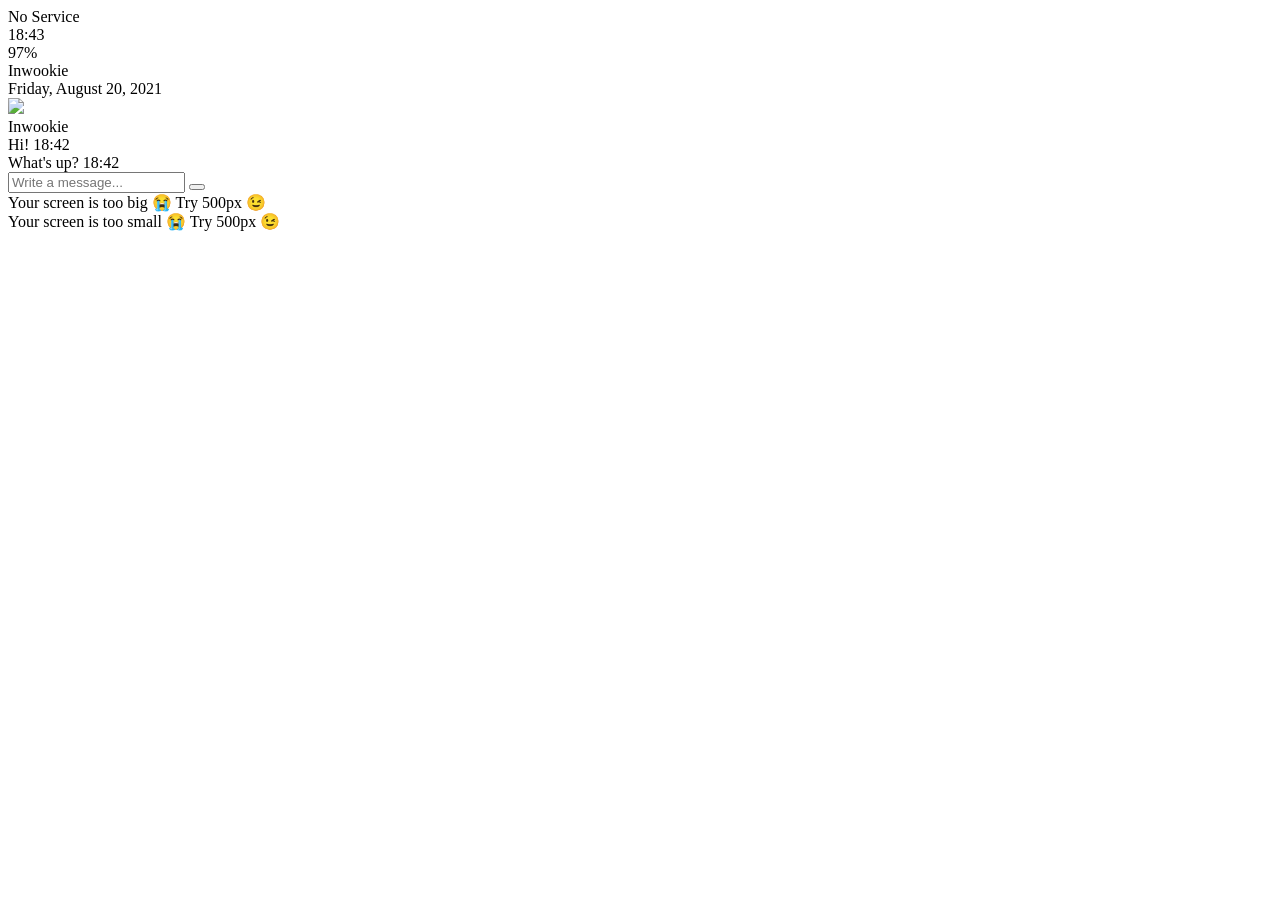
==== chat.html @ 4847b561 "Merge branch 'main' into gh-pages" ====
<!-- Seventh page of the Kokoa Clone  -->
<!-- 09.png of the screenshots -->
<!DOCTYPE html>
<html lang="en">
  <head>
    <!-- Linking with css file and a short cut is link:css -->
    <link rel="stylesheet" href="css/styles.css" />
    <meta charset="UTF-8" />
    <meta http-equiv="X-UA-Compatible" content="IE=edge" />
    <meta name="viewport" content="width=device-width, initial-scale=1.0" />
    <title>Chat with Inwookie - to Kokoa Clone</title>
  </head>
  <body id="chat-screen">
    <!-- This creates a statusbar including servive satus, wifi signal, time, etc. -->
    <div class="status-bar">
      <div class="status-bar__column">
        <span>No Service</span>
        <i class="fas fa-wifi"></i>
      </div>
      <div class="status-bar__column">
        <span>18:43</span>
      </div>
      <div class="status-bar__column">
        <i class="fas fa-unlock-alt fa-xs"></i>
        <span>97%</span>
        <i class="fas fa-battery-full fa-lg"></i>
      </div>
    </div>

    <header class="alt-header">
      <div class="alt-header__column">
        <a href="chats.html"
          ><i class="fas fa-angle-left fa-2x"></i
        ></a>
      </div>
      <div class="alt-header__column">
        <div class="alt-header__title">Inwookie</div>
      </div>
      <div class="alt-header__column">
        <span><i class="fas fa-search fa-lg"></i></span>
        <span
          ><i class="fas fa-bars fa-lg alt-header__column-icon-last"></i
        ></span>
      </div>
    </header>

    <main class="main-screen main-chat">
      <div class="chat__timestamp">Friday, August 20, 2021</div>
      <div class="message-row">
        <img src="Photos/inwookie.JPG" />
        <div class="message-row__content">
          <span class="message__author">Inwookie</span>
          <div class="message__info">
            <span class="message__bubble">Hi!</span>
            <span class="message__time">18:42</span>
          </div>
        </div>
      </div>

      <div class="message-row message-row--own">
          <div class="message__info">
            <span class="message__bubble">What's up?</span>
            <span class="message__time">18:42</span>
          </div>
        </div>
      </div>
    </main>

    <form class="reply">
        <div class="reply__column">
            <i class="far fa-plus-square fa-2x"></i>
        </div>
        <div class="reply__column">
            <input type="text" placeholder="Write a message..."/>
            <i class="far fa-smile-wink fa-2x"></i>
            <button><i class="fas fa-arrow-up fa-lg"></i></button>
        </div>
    </form>

    <div id="no-mobile">
      <span>Your screen is too big 😭 Try 500px 😉</span>
    </div>
    <div id="no-mobile-small">
      <span>Your screen is too small 😭 Try 500px 😉</span>
    </div>

    <!-- This is needed as it is a key to using icons from fontawesome.com -->
    <script
      src="https://kit.fontawesome.com/6478f529f2.js"
      crossorigin="anonymous"
    ></script>
  </body>
</html>
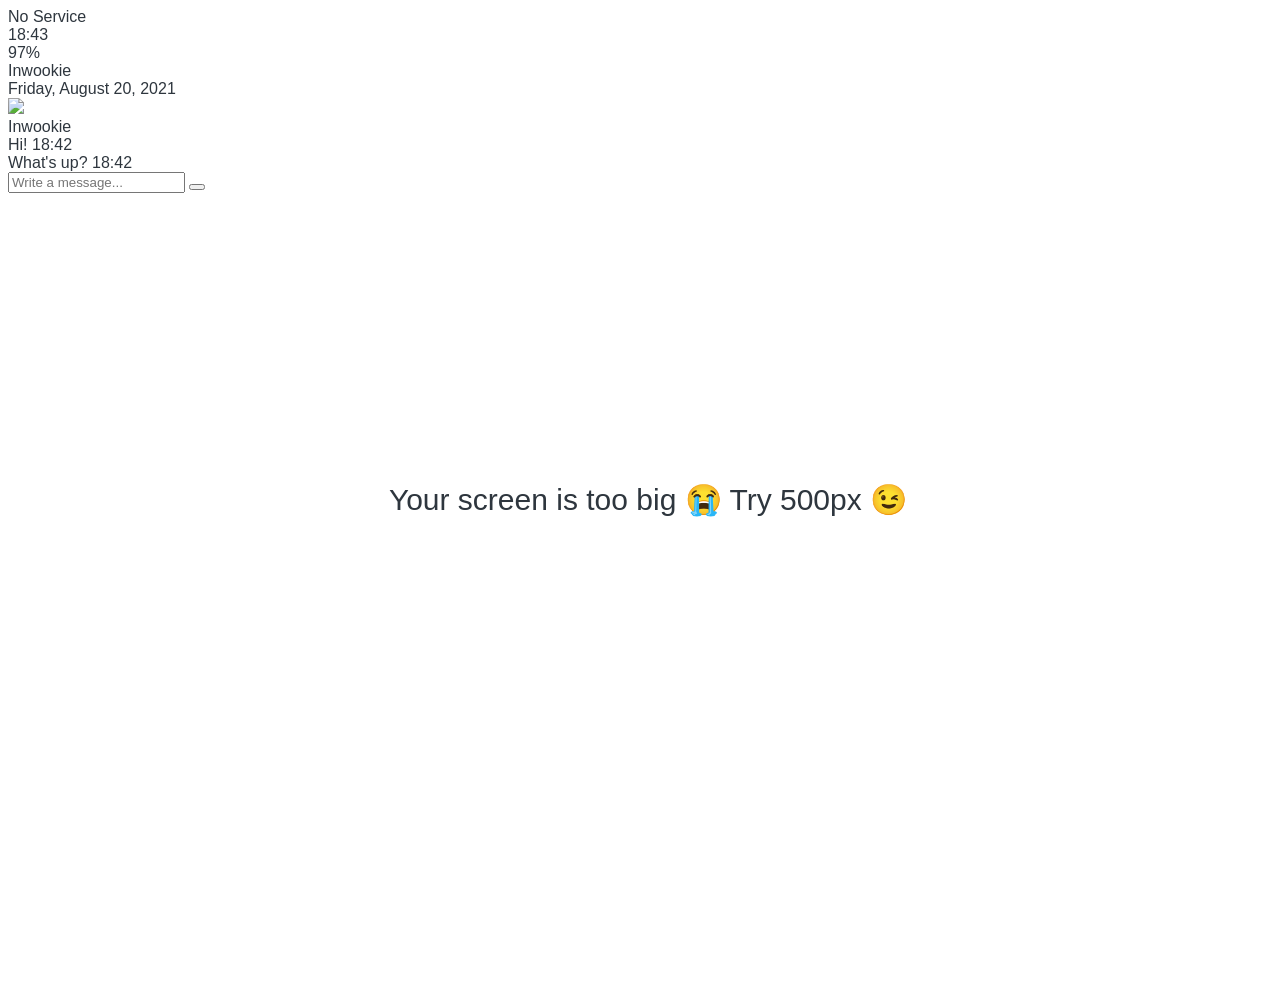
==== commit 541135e1: "Merge branch 'main' into gh-pages" ====
--- a/chat.html
+++ b/chat.html
@@ -80,9 +80,9 @@
     <div id="no-mobile">
       <span>Your screen is too big 😭 Try 500px 😉</span>
     </div>
-    <div id="no-mobile-small">
+    <!-- <div id="no-mobile-small">
       <span>Your screen is too small 😭 Try 500px 😉</span>
-    </div>
+    </div> -->
 
     <!-- This is needed as it is a key to using icons from fontawesome.com -->
     <script
--- a/css/styles.css
+++ b/css/styles.css
@@ -0,0 +1,32 @@
+/* This changes font as I selected  */
+@import "reset.css";
+@import "variables.css";
+
+/* Import Components  */
+@import "components/status-bar.css";
+@import "components/nav-bar.css";
+@import "components/screen-header.css";
+@import "components/user-component.css";
+@import "components/badge.css";
+@import "components/icon-row.css";
+@import "components/alt-screen-headear.css";
+@import "components/no-mobile.css";
+
+/* Import Screens */
+@import "screens/login.css";
+@import "screens/friends.css";
+@import "screens/find.css";
+@import "screens/more.css";
+@import "screens/settings.css";
+@import "screens/chat.css";
+
+body {
+  color: #2e363e;
+  font-family: -apple-system, BlinkMacSystemFont, "Segoe UI", Roboto, Oxygen,
+    Ubuntu, Cantarell, "Open Sans", "Helvetica Neue", sans-serif;
+  /* height: 107vh; */
+}
+
+.main-screen {
+  padding: 0px var(--horizontal-space);
+}
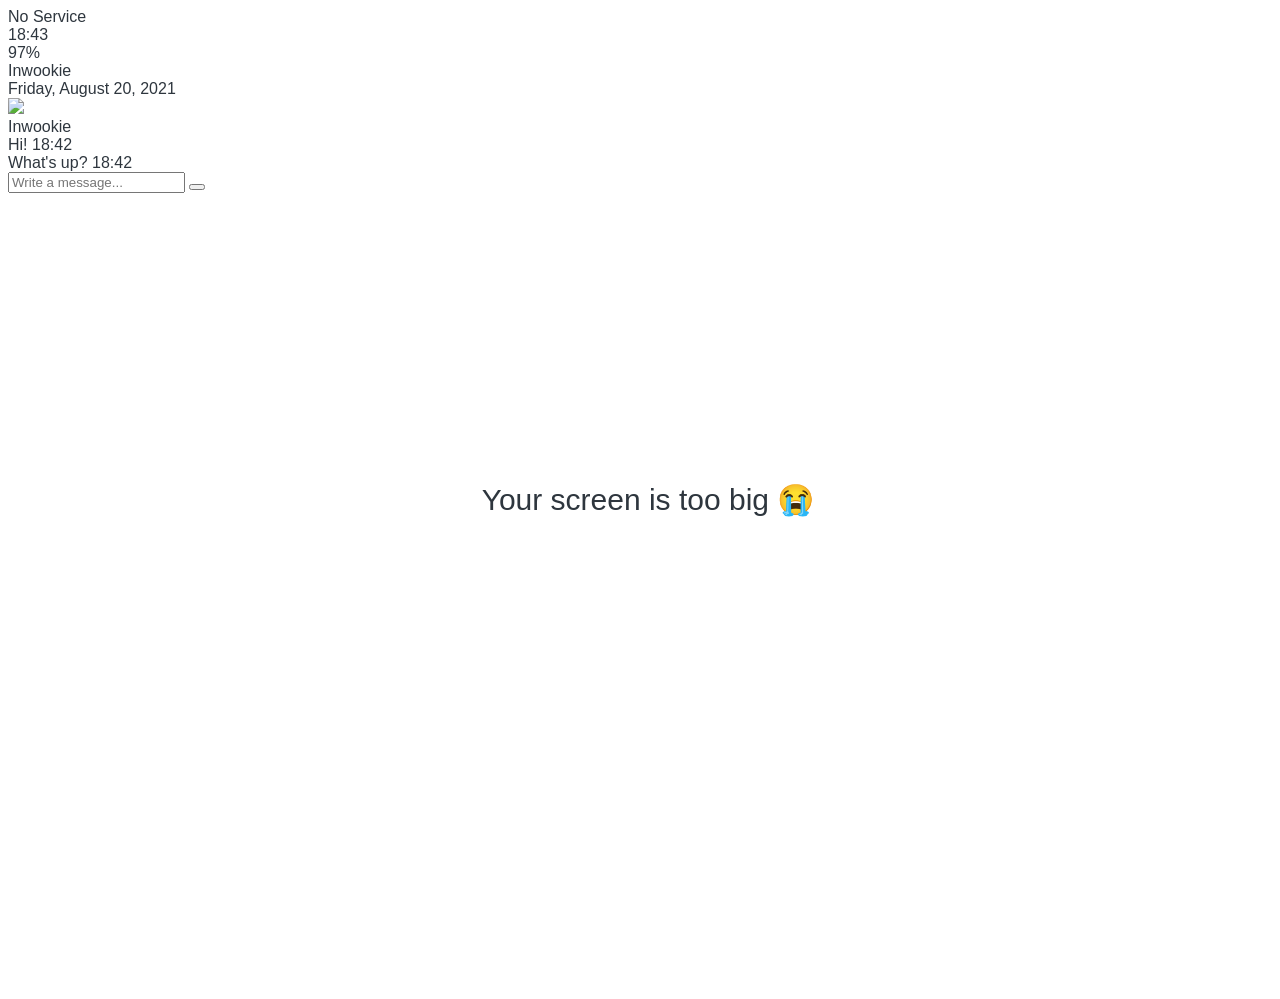
==== commit 6997677a: "Merge branch 'main' into gh-pages" ====
--- a/chat.html
+++ b/chat.html
@@ -78,7 +78,7 @@
     </form>
 
     <div id="no-mobile">
-      <span>Your screen is too big 😭 Try 500px 😉</span>
+      <span>Your screen is too big 😭 </span>
     </div>
     <!-- <div id="no-mobile-small">
       <span>Your screen is too small 😭 Try 500px 😉</span>
